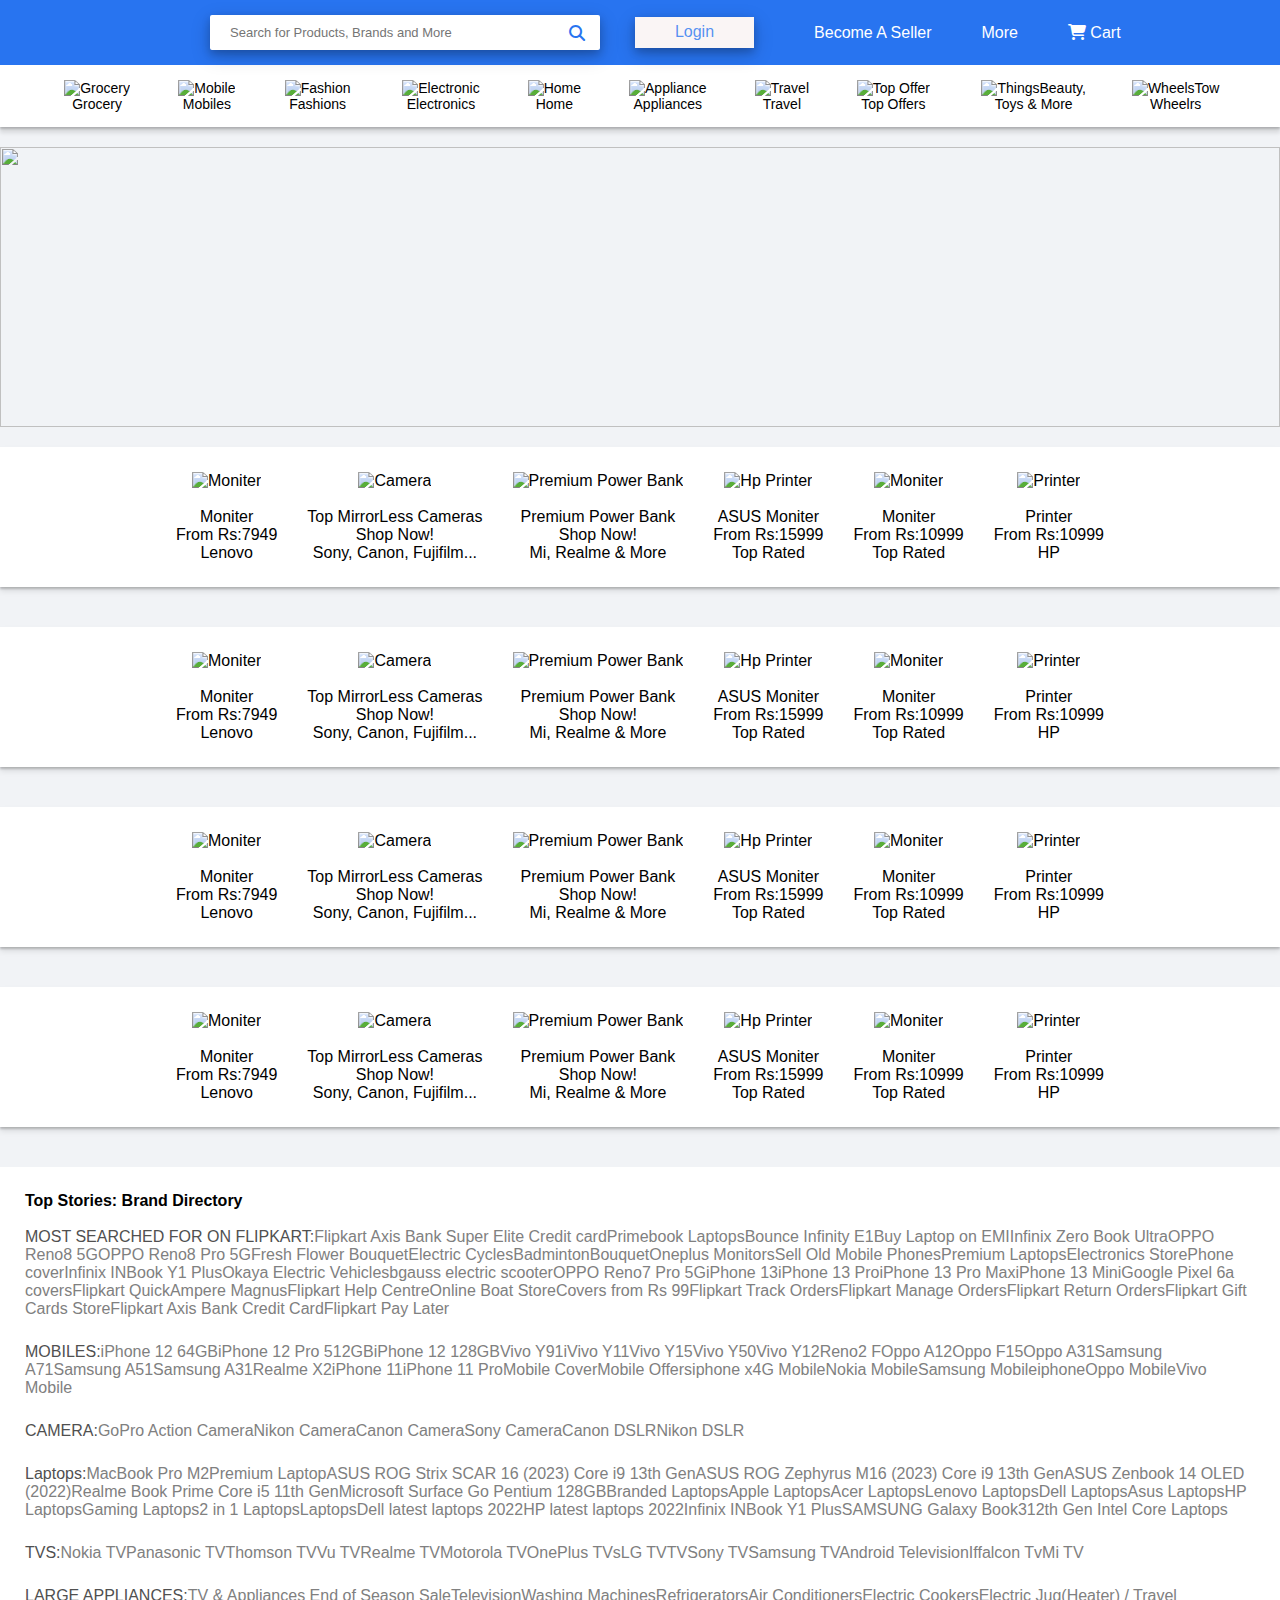
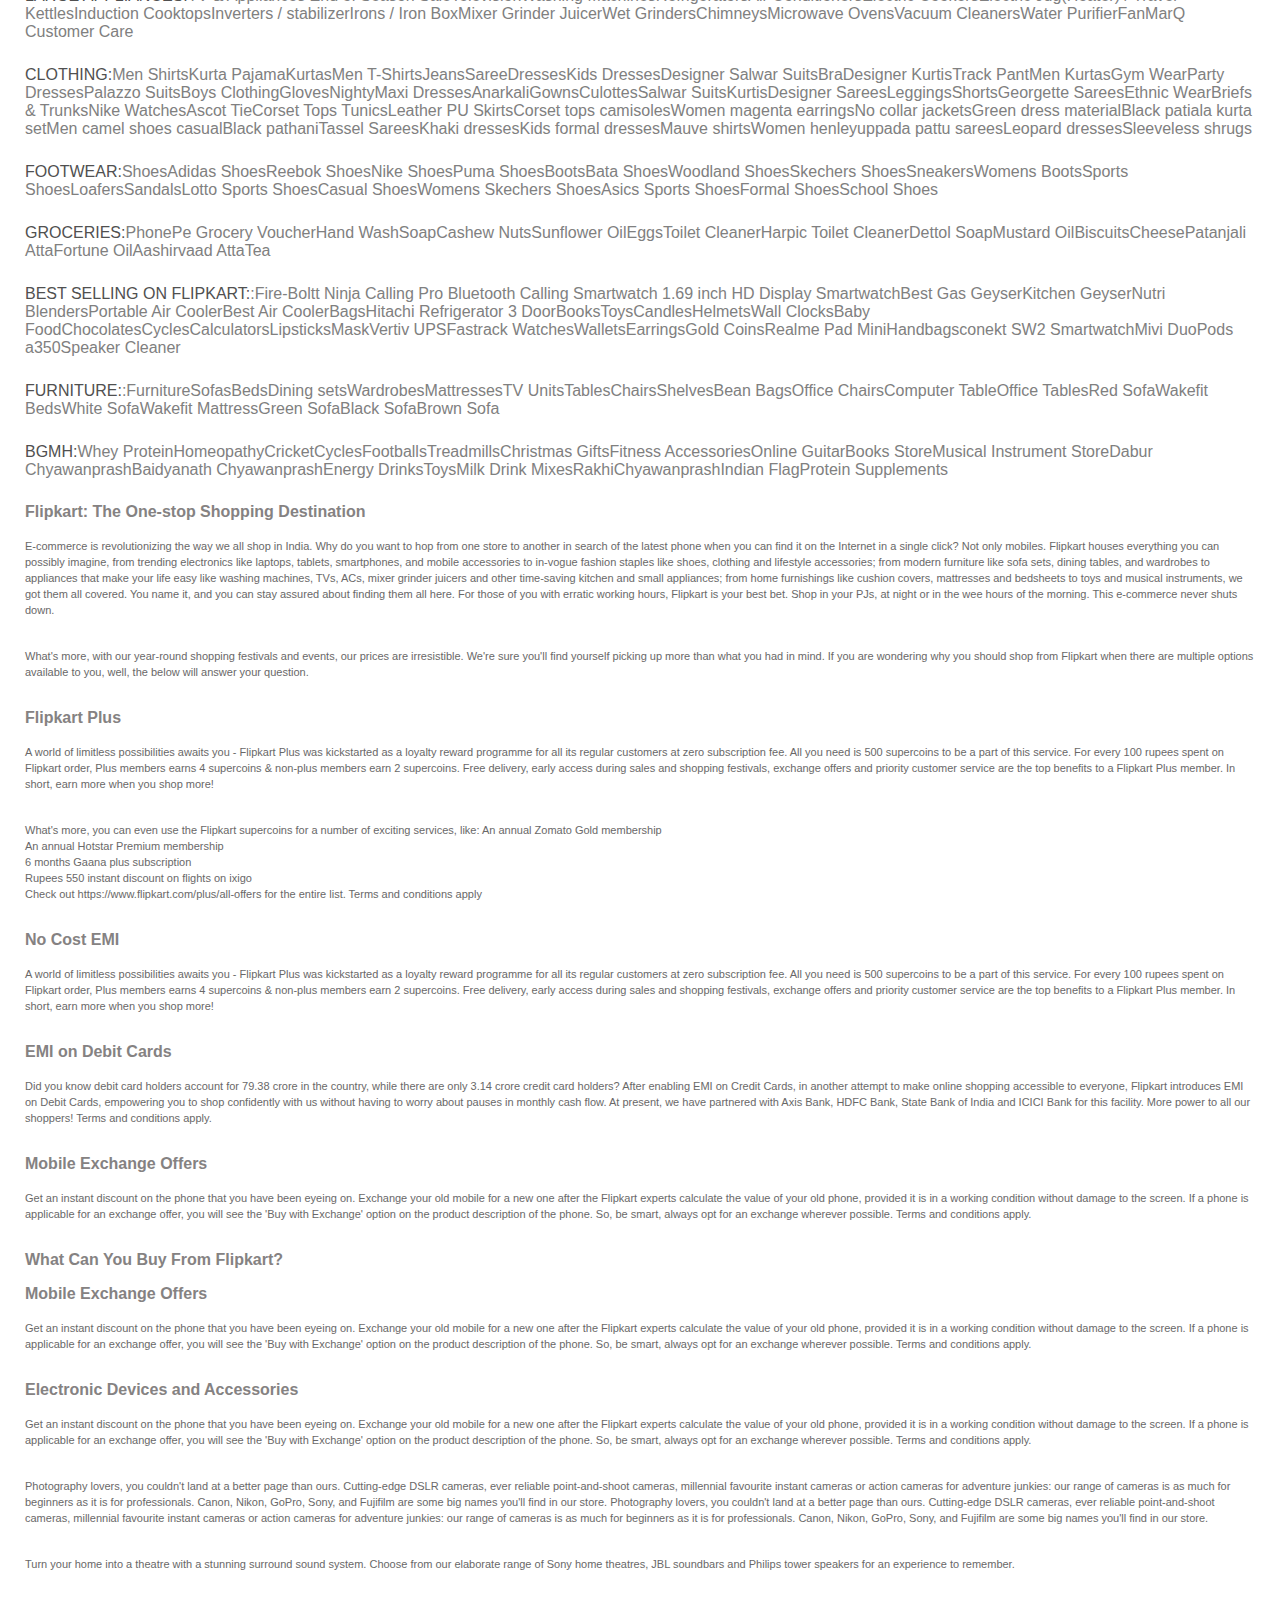
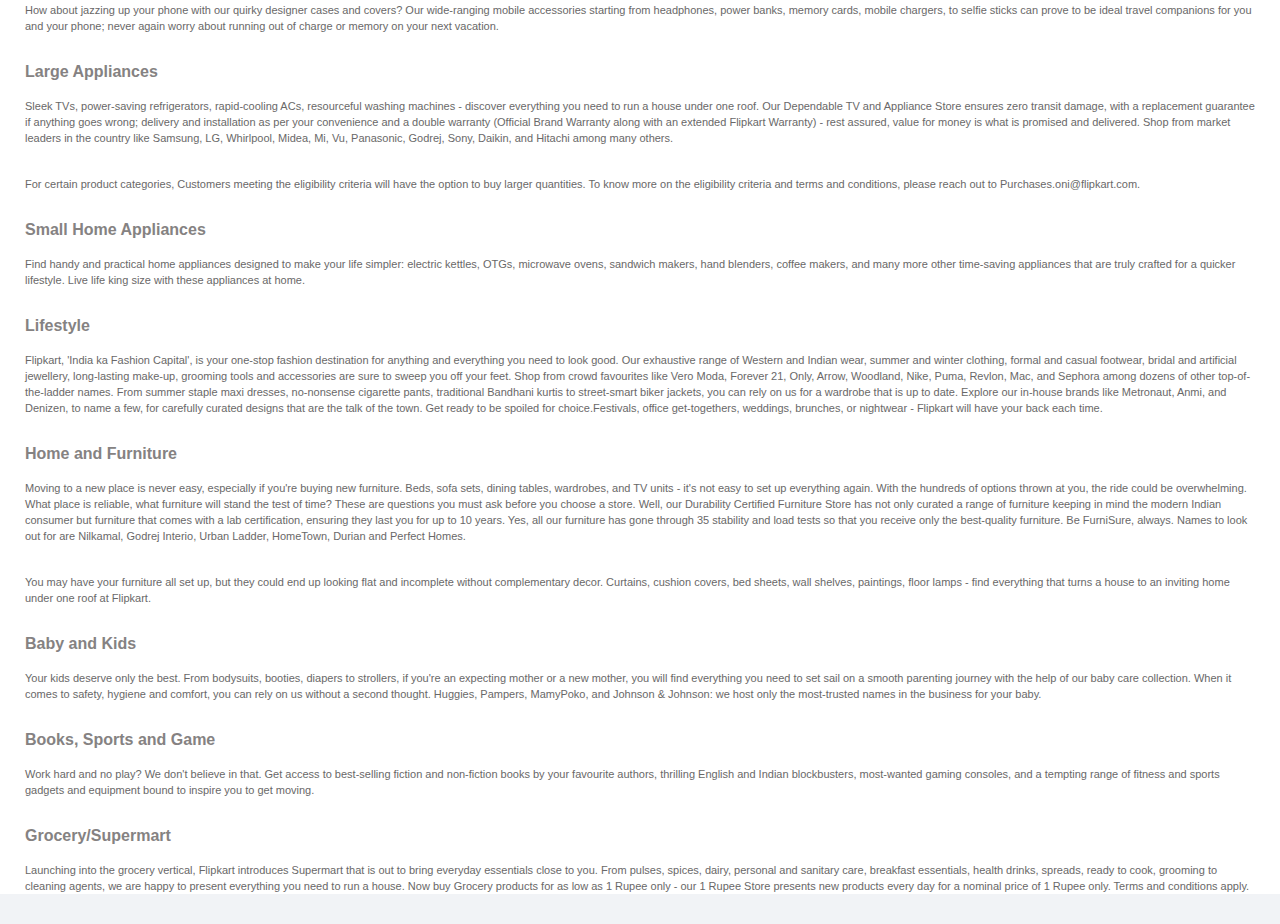
==== index.html @ 22f94b7e "'flipkart-clone'" ====
<!DOCTYPE html>
<html lang="en">
<head>
    <meta charset="UTF-8">
    <meta http-equiv="X-UA-Compatible" content="IE=edge">
    <meta name="viewport" content="width=device-width, initial-scale=1.0">
    <title>Flipkart</title>
    <link rel="stylesheet" href="./style.css">
    <link rel="stylesheet" href="https://cdnjs.cloudflare.com/ajax/libs/font-awesome/6.4.0/css/all.min.css">
    
</head>
<body>
    <nav class="top-navbar" id="topbar">
        <div class="logo">
            <img src="https://static-assets-web.flixcart.com/fk-p-linchpin-web/fk-cp-zion/img/flipkart-plus_8d85f4.png" alt="" class="logo-img">
        </div>
        <div class="searchItems">
            <input type="text" placeholder="Search for Products, Brands and More" class="search-bar">
            <i class="fa fa-search search-icon"></i>
            <button class="login-btn">Login </button>
        </div>
        <ul class="navbar-items">
            <li>Become A Seller</li>
            <li>More</li>
            <li>
                <i class="fa-solid fa-cart-shopping"></i>
                Cart</li>
        </ul>
    </div>
</nav>
<div class="container-popup-login">
    <div class="container-popup-login-1">
        <h2>Login</h2>
        <p>Get access to your <br> Orders, Wishlist and <br> Recommendations</p>
        <img src="https://rukminim1.flixcart.com/fk-p-flap/128/128/image/7dbcda527b648814.png?q=100" alt="login-popup-image" class="popup-image">
    </div>
    <div class="container-popup-login-2">
        <input type="email" placeholder=" Enter Email/ Mobile Number" class="popup-login-input">
        <hr class="solid">
        <p class="container-popup-login-2-p">By continuing, you agree to Flipkart's Terms of Use and Privacy <br> Policy.</p>
        <button class="popup-login-btn" type="submit"> Request OTP</button>
        <br>
        <P class="flipcart-new-account"><a href="#" >New to Flipkart? Create an Account</a></P>
    </div> 
    <div class="cross-btn">
        <i class="fa-sharp fa-regular fa-xmark" style="border: none;"></i>
       
    </div>

</div>
<div class="secondary-navbar">
    <ul class="secondary-navbar-items">
        <li class="secondaryNavBarMenuHover"> <img src="https://rukminim1.flixcart.com/flap/128/128/image/29327f40e9c4d26b.png?q=100" alt="Grocery" class="Secondary-items-images"> Grocery </li>
        <li class="secondaryNavBarMenuHover"> <img src="https://rukminim1.flixcart.com/flap/128/128/image/22fddf3c7da4c4f4.png?q=100" alt="Mobile" class="Secondary-items-images">Mobiles</li>
        <li class="secondaryNavBarMenuHover"> <img src="https://rukminim1.flixcart.com/fk-p-flap/128/128/image/d34810848b2895c9.png?q=100" alt="Fashion" class="Secondary-items-images">Fashions
        <ul class="secondary-menu">
            <li>
                <!-- <a href="/All/all.html">All</a> -->
            </li>
        </ul>
        </li>
        <li class="secondaryNavBarMenuHover"> <img src="https://rukminim1.flixcart.com/flap/128/128/image/69c6589653afdb9a.png?q=100" alt="Electronic" class="Secondary-items-images">Electronics</li>
        <li class="secondaryNavBarMenuHover"> <img src="https://rukminim1.flixcart.com/flap/128/128/image/ab7e2b022a4587dd.jpg?q=100" alt="Home" class="Secondary-items-images">Home</li>
        <li class="secondaryNavBarMenuHover"> <img src="https://rukminim1.flixcart.com/flap/128/128/image/0ff199d1bd27eb98.png?q=100" alt="Appliance" class="Secondary-items-images">Appliances</li>
        <li class="secondaryNavBarMenuHover"> <img src="https://rukminim1.flixcart.com/flap/128/128/image/71050627a56b4693.png?q=100" alt="Travel" class="Secondary-items-images">Travel</li>
        <li class="secondaryNavBarMenuHover"> <img src="https://rukminim1.flixcart.com/flap/128/128/image/f15c02bfeb02d15d.png?q=100" alt="Top Offer" class="Secondary-items-images">Top Offers</li>
        <li class="secondaryNavBarMenuHover"> <img src="https://rukminim1.flixcart.com/flap/128/128/image/dff3f7adcf3a90c6.png?q=100" alt="Things" class="Secondary-items-images">Beauty, Toys & More</li>
        <li class="secondaryNavBarMenuHover"> <img src="https://rukminim1.flixcart.com/fk-p-flap/128/128/image/05d708653beff580.png?q=100" alt="Wheels" class="Secondary-items-images">Tow Wheelrs</li>
    </ul>
</div>

<main>
    <div class="banner">
        <img src="https://rukminim1.flixcart.com/fk-p-flap/844/140/image/62d1db714bbec85e.jpg?q=50" alt="" class="banner-img">
    </div>
    <div class="list-1">
        <ul class="List-Items">
            <li> <img src="https://rukminim1.flixcart.com/image/200/200/ko8xtow0/monitor/t/a/y/d24-20-66aekac1in-lenovo-original-imag2qwzazcdmqtb.jpeg?q=70" alt="Moniter" class="List-Items-Imgs List-Items-Imgs-hovar "> <p class="List-Items-Discription"> <br> Moniter <br> From Rs:7949 <br> Lenovo </p></li>
            <li> <img src="https://rukminim1.flixcart.com/image/200/200/kokdci80/dslr-camera/v/e/x/z-24-200mm-z5-nikon-original-imag2zuekuxgxsgg.jpeg?q=70" alt="Camera" class="List-Items-Imgs List-Items-Imgs-hovar"> <p class="List-Items-Discription"> <br> Top MirrorLess Cameras <br> Shop Now! <br> Sony, Canon, Fujifilm... </p> </li>
            <li> <img src="https://rukminim1.flixcart.com/image/200/200/xif0q/power-bank/j/i/v/power-bank-dx09-20000-mah-20000-dx09-20k-callmate-original-imagn22tuac3hqnz.jpeg?q=70" alt="Premium Power Bank" class="List-Items-Imgs List-Items-Imgs-hovar"> <p > <br> Premium Power Bank <br> Shop Now! <br> Mi, Realme & More </p> </li>
            <li> <img src="https://rukminim1.flixcart.com/image/200/200/l55nekw0/monitor/j/m/b/vz24ehe-full-hd-23-8-90lm07c3-b01410-asus-original-imagfwed5g2s2d7y.jpeg?q=70" alt="Hp Printer" class="List-Items-Imgs List-Items-Imgs-hovar">  <p > <br> ASUS Moniter <br> From Rs:15999 <br> Top Rated </p> </li>
            <li> <img src="https://rukminim1.flixcart.com/image/200/200/ko8xtow0/monitor/t/a/y/d24-20-66aekac1in-lenovo-original-imag2qwzazcdmqtb.jpeg?q=70" alt="Moniter" class="List-Items-Imgs List-Items-Imgs-hovar"> <p class="List-Items-Discription" > <br> Moniter <br> From Rs:10999 <br> Top Rated </p> </li>
            <li> <img src="https://rukminim1.flixcart.com/image/200/200/printer/j/j/y/hp-laserjet-m1005-multifunction-original-imadxhzpeb9qbrfg.jpeg?q=70" alt="Printer" class="List-Items-Imgs List-Items-Imgs-hovar"> <p class="List-Items-Discription"> <br> Printer <br> From Rs:10999 <br> HP </p> </li>
            <!-- <li> <img src="https://rukminim1.flixcart.com/image/200/200/kactpjk0/shaver/m/6/z/philips-s1121-45-s1121-45-original-imafry2qgxcwnm9r.jpeg?q=70" alt="Best Of Shavers" ><p class="List-Items-Discription"> <br> Best Of Shavers <br> From Rs:1999 <br> Phillips and Havales </p></li>
            <li> <img src="https://rukminim1.flixcart.com/image/200/200/l5ld8y80/monitor/l/k/s/-original-imagg897ufhyvwqq.jpeg?q=70" alt="Moniter"><p class="List-Items-Discription"> <br> Moniter <br> From Rs:1999 <br> Phillips and HP </p></li>
            <li> <img src="https://rukminim1.flixcart.com/image/200/200/kp4difk0/hair-straightener/w/u/r/bhs397-40-philips-original-imag3ffu6tzr5j39.jpeg?q=70" alt="Hair hair-straightener"    ><p class="List-Items-Discription"> <br> Best Of hair-straightener <br> From Rs:1999 <br> Phillips and Havales </p></li>
            <li> <img src="https://rukminim1.flixcart.com/image/200/200/printer/j/j/y/hp-laserjet-m1005-multifunction-original-imadxhzpeb9qbrfg.jpeg?q=70" alt="Printer" ><p class="List-Items-Discription"> <br> Best Of Printers <br> From Rs:1999 <br> Hp, Sony & More </p></li> -->
        </ul>
    </div>

    <div class="list-1">
        <ul class="List-Items">
            <li> <img src="https://rukminim1.flixcart.com/image/200/200/ko8xtow0/monitor/t/a/y/d24-20-66aekac1in-lenovo-original-imag2qwzazcdmqtb.jpeg?q=70" alt="Moniter" class="List-Items-Imgs List-Items-Imgs-hovar"> <p class="List-Items-Discription"> <br> Moniter <br> From Rs:7949 <br> Lenovo </p></li>
            <li> <img src="https://rukminim1.flixcart.com/image/200/200/kokdci80/dslr-camera/v/e/x/z-24-200mm-z5-nikon-original-imag2zuekuxgxsgg.jpeg?q=70" alt="Camera" class="List-Items-Imgs List-Items-Imgs-hovar"> <p class="List-Items-Discription"> <br> Top MirrorLess Cameras <br> Shop Now! <br> Sony, Canon, Fujifilm... </p> </li>
            <li> <img src="https://rukminim1.flixcart.com/image/200/200/xif0q/power-bank/j/i/v/power-bank-dx09-20000-mah-20000-dx09-20k-callmate-original-imagn22tuac3hqnz.jpeg?q=70" alt="Premium Power Bank" class="List-Items-Imgs List-Items-Imgs-hovar"> <p > <br> Premium Power Bank <br> Shop Now! <br> Mi, Realme & More </p> </li>
            <li> <img src="https://rukminim1.flixcart.com/image/200/200/l55nekw0/monitor/j/m/b/vz24ehe-full-hd-23-8-90lm07c3-b01410-asus-original-imagfwed5g2s2d7y.jpeg?q=70" alt="Hp Printer" class="List-Items-Imgs List-Items-Imgs-hovar">  <p > <br> ASUS Moniter <br> From Rs:15999 <br> Top Rated </p> </li>
            <li> <img src="https://rukminim1.flixcart.com/image/200/200/ko8xtow0/monitor/t/a/y/d24-20-66aekac1in-lenovo-original-imag2qwzazcdmqtb.jpeg?q=70" alt="Moniter" class="List-Items-Imgs List-Items-Imgs-hovar"> <p class="List-Items-Discription" > <br> Moniter <br> From Rs:10999 <br> Top Rated </p> </li>
            <li> <img src="https://rukminim1.flixcart.com/image/200/200/printer/j/j/y/hp-laserjet-m1005-multifunction-original-imadxhzpeb9qbrfg.jpeg?q=70" alt="Printer" class="List-Items-Imgs List-Items-Imgs-hovar"> <p class="List-Items-Discription"> <br> Printer <br> From Rs:10999 <br> HP </p> </li>
        </ul>
    </dev>

        
    <div class="list-1">
        <ul class="List-Items">
            <li> <img src="https://rukminim1.flixcart.com/image/200/200/ko8xtow0/monitor/t/a/y/d24-20-66aekac1in-lenovo-original-imag2qwzazcdmqtb.jpeg?q=70" alt="Moniter" class="List-Items-Imgs List-Items-Imgs-hovar"> <p class="List-Items-Discription"> <br> Moniter <br> From Rs:7949 <br> Lenovo </p></li>
            <li> <img src="https://rukminim1.flixcart.com/image/200/200/kokdci80/dslr-camera/v/e/x/z-24-200mm-z5-nikon-original-imag2zuekuxgxsgg.jpeg?q=70" alt="Camera" class="List-Items-Imgs List-Items-Imgs-hovar"> <p class="List-Items-Discription"> <br> Top MirrorLess Cameras <br> Shop Now! <br> Sony, Canon, Fujifilm... </p> </li>
            <li> <img src="https://rukminim1.flixcart.com/image/200/200/xif0q/power-bank/j/i/v/power-bank-dx09-20000-mah-20000-dx09-20k-callmate-original-imagn22tuac3hqnz.jpeg?q=70" alt="Premium Power Bank" class="List-Items-Imgs List-Items-Imgs-hovar"> <p > <br> Premium Power Bank <br> Shop Now! <br> Mi, Realme & More </p> </li>
            <li> <img src="https://rukminim1.flixcart.com/image/200/200/l55nekw0/monitor/j/m/b/vz24ehe-full-hd-23-8-90lm07c3-b01410-asus-original-imagfwed5g2s2d7y.jpeg?q=70" alt="Hp Printer" class="List-Items-Imgs List-Items-Imgs-hovar">  <p > <br> ASUS Moniter <br> From Rs:15999 <br> Top Rated </p> </li>
            <li> <img src="https://rukminim1.flixcart.com/image/200/200/ko8xtow0/monitor/t/a/y/d24-20-66aekac1in-lenovo-original-imag2qwzazcdmqtb.jpeg?q=70" alt="Moniter" class="List-Items-Imgs List-Items-Imgs-hovar"> <p class="List-Items-Discription"> <br> Moniter <br> From Rs:10999 <br> Top Rated </p> </li>
            <li> <img src="https://rukminim1.flixcart.com/image/200/200/printer/j/j/y/hp-laserjet-m1005-multifunction-original-imadxhzpeb9qbrfg.jpeg?q=70" alt="Printer" class="List-Items-Imgs List-Items-Imgs-hovar"> <p class="List-Items-Discription"> <br> Printer <br> From Rs:10999 <br> HP </p> </li>
        </ul>
    </div>
    
    <div class="list-1">
        <ul class="List-Items">
            <li> <img src="https://rukminim1.flixcart.com/image/200/200/ko8xtow0/monitor/t/a/y/d24-20-66aekac1in-lenovo-original-imag2qwzazcdmqtb.jpeg?q=70" alt="Moniter" class="List-Items-Imgs List-Items-Imgs-hovar"> <p class="List-Items-Discription"> <br> Moniter <br> From Rs:7949 <br> Lenovo </p></li>
            <li> <img src="https://rukminim1.flixcart.com/image/200/200/kokdci80/dslr-camera/v/e/x/z-24-200mm-z5-nikon-original-imag2zuekuxgxsgg.jpeg?q=70" alt="Camera" class="List-Items-Imgs List-Items-Imgs-hovar"> <p class="List-Items-Discription"> <br> Top MirrorLess Cameras <br> Shop Now! <br> Sony, Canon, Fujifilm... </p> </li>
            <li> <img src="https://rukminim1.flixcart.com/image/200/200/xif0q/power-bank/j/i/v/power-bank-dx09-20000-mah-20000-dx09-20k-callmate-original-imagn22tuac3hqnz.jpeg?q=70" alt="Premium Power Bank" class="List-Items-Imgs List-Items-Imgs-hovar"> <p > <br> Premium Power Bank <br> Shop Now! <br> Mi, Realme & More </p> </li>
            <li> <img src="https://rukminim1.flixcart.com/image/200/200/l55nekw0/monitor/j/m/b/vz24ehe-full-hd-23-8-90lm07c3-b01410-asus-original-imagfwed5g2s2d7y.jpeg?q=70" alt="Hp Printer" class="List-Items-Imgs List-Items-Imgs-hovar">  <p > <br> ASUS Moniter <br> From Rs:15999 <br> Top Rated </p> </li>
            <li> <img src="https://rukminim1.flixcart.com/image/200/200/ko8xtow0/monitor/t/a/y/d24-20-66aekac1in-lenovo-original-imag2qwzazcdmqtb.jpeg?q=70" alt="Moniter" class="List-Items-Imgs List-Items-Imgs-hovar"> <p class="List-Items-Discription"> <br> Moniter <br> From Rs:10999 <br> Top Rated </p> </li>
            <li> <img src="https://rukminim1.flixcart.com/image/200/200/printer/j/j/y/hp-laserjet-m1005-multifunction-original-imadxhzpeb9qbrfg.jpeg?q=70" alt="Printer" class="List-Items-Imgs List-Items-Imgs-hovar"> <p class="List-Items-Discription"> <br> Printer <br> From Rs:10999 <br> HP </p> </li>
        </ul>
    </div>
</main>

<footer>
    <div class="main-1">
        <h4 class="footer-main-heading">Top Stories: Brand Directory</h4><br>
        <div class="main-1-01">
        <span class="footer-main-content">MOST SEARCHED FOR ON FLIPKART: </span><P class="footer-main-paragraphe">Flipkart Axis Bank Super Elite Credit cardPrimebook LaptopsBounce Infinity E1Buy Laptop on EMIInfinix Zero Book UltraOPPO Reno8 5GOPPO Reno8 Pro 5GFresh Flower BouquetElectric CyclesBadmintonBouquetOneplus MonitorsSell Old Mobile PhonesPremium LaptopsElectronics StorePhone coverInfinix INBook Y1 PlusOkaya Electric Vehiclesbgauss electric scooterOPPO Reno7 Pro 5GiPhone 13iPhone 13 ProiPhone 13 Pro MaxiPhone 13 MiniGoogle Pixel 6a coversFlipkart QuickAmpere MagnusFlipkart Help CentreOnline Boat StoreCovers from Rs 99Flipkart Track OrdersFlipkart Manage OrdersFlipkart Return OrdersFlipkart Gift Cards StoreFlipkart Axis Bank Credit CardFlipkart Pay Later</P>
    </div>
    </div>
    
    <div class="main-1">
        <div class="main-1-02">
        <span class="footer-main-content">MOBILES: </span><P class="footer-main-paragraphe">iPhone 12 64GBiPhone 12 Pro 512GBiPhone 12 128GBVivo Y91iVivo Y11Vivo Y15Vivo Y50Vivo Y12Reno2 FOppo A12Oppo F15Oppo A31Samsung A71Samsung A51Samsung A31Realme X2iPhone 11iPhone 11 ProMobile CoverMobile Offersiphone x4G MobileNokia MobileSamsung MobileiphoneOppo MobileVivo Mobile</P>
    </div>
    </div>

    <div class="main-1">
        <div class="main-1-03">
        <span class="footer-main-content">CAMERA: </span><P class="footer-main-paragraphe">GoPro Action CameraNikon CameraCanon CameraSony CameraCanon DSLRNikon DSLR</P>
    </div>
    </div>

    <div class="main-1">
        <div class="main-1-04">
        <span class="footer-main-content">Laptops: </span><P class="footer-main-paragraphe">MacBook Pro M2Premium LaptopASUS ROG Strix SCAR 16 (2023) Core i9 13th GenASUS ROG Zephyrus M16 (2023) Core i9 13th GenASUS Zenbook 14 OLED (2022)Realme Book Prime Core i5 11th GenMicrosoft Surface Go Pentium 128GBBranded LaptopsApple LaptopsAcer LaptopsLenovo LaptopsDell LaptopsAsus LaptopsHP LaptopsGaming Laptops2 in 1 LaptopsLaptopsDell latest laptops 2022HP latest laptops 2022Infinix INBook Y1 PlusSAMSUNG Galaxy Book312th Gen Intel Core Laptops</P>
    </div>
    </div>

    <div class="main-1">
        <div class="main-1-05">
        <span class="footer-main-content">TVS: </span><P class="footer-main-paragraphe">Nokia TVPanasonic TVThomson TVVu TVRealme TVMotorola TVOnePlus TVsLG TVTVSony TVSamsung TVAndroid TelevisionIffalcon TvMi TV</P>
    </div>
    </div>

    <div class="main-1">
        <div class="main-1-06">
        <span class="footer-main-content">LARGE APPLIANCES: </span><P class="footer-main-paragraphe">TV & Appliances End of Season SaleTelevisionWashing MachinesRefrigeratorsAir ConditionersElectric CookersElectric Jug(Heater) / Travel KettlesInduction CooktopsInverters / stabilizerIrons / Iron BoxMixer Grinder JuicerWet GrindersChimneysMicrowave OvensVacuum CleanersWater PurifierFanMarQ Customer Care</P>
    </div>
    </div>

    <div class="main-1">
        <div class="main-1-07">
        <span class="footer-main-content">CLOTHING: </span><P class="footer-main-paragraphe">Men ShirtsKurta PajamaKurtasMen T-ShirtsJeansSareeDressesKids DressesDesigner Salwar SuitsBraDesigner KurtisTrack PantMen KurtasGym WearParty DressesPalazzo SuitsBoys ClothingGlovesNightyMaxi DressesAnarkaliGownsCulottesSalwar SuitsKurtisDesigner SareesLeggingsShortsGeorgette SareesEthnic WearBriefs & TrunksNike WatchesAscot TieCorset Tops TunicsLeather PU SkirtsCorset tops camisolesWomen magenta earringsNo collar jacketsGreen dress materialBlack patiala kurta setMen camel shoes casualBlack pathaniTassel SareesKhaki dressesKids formal dressesMauve shirtsWomen henleyuppada pattu sareesLeopard dressesSleeveless shrugs</P>
    </div>
    </div>

    <div class="main-1">
        <div class="main-1-08">
        <span class="footer-main-content">FOOTWEAR: </span><P class="footer-main-paragraphe">ShoesAdidas ShoesReebok ShoesNike ShoesPuma ShoesBootsBata ShoesWoodland ShoesSkechers ShoesSneakersWomens BootsSports ShoesLoafersSandalsLotto Sports ShoesCasual ShoesWomens Skechers ShoesAsics Sports ShoesFormal ShoesSchool Shoes</P>
    </div>
    </div>

    <div class="main-1">
        <div class="main-1-09">
        <span class="footer-main-content">GROCERIES: </span><P class="footer-main-paragraphe">PhonePe Grocery VoucherHand WashSoapCashew NutsSunflower OilEggsToilet CleanerHarpic Toilet CleanerDettol SoapMustard OilBiscuitsCheesePatanjali AttaFortune OilAashirvaad AttaTea</P>
    </div>
    </div>

    <div class="main-1">
        <div class="main-1-10">
        <span class="footer-main-content">BEST SELLING ON FLIPKART: </span><P class="footer-main-paragraphe">:Fire-Boltt Ninja Calling Pro Bluetooth Calling Smartwatch 1.69 inch HD Display SmartwatchBest Gas GeyserKitchen GeyserNutri BlendersPortable Air CoolerBest Air CoolerBagsHitachi Refrigerator 3 DoorBooksToysCandlesHelmetsWall ClocksBaby FoodChocolatesCyclesCalculatorsLipsticksMaskVertiv UPSFastrack WatchesWalletsEarringsGold CoinsRealme Pad MiniHandbagsconekt SW2 SmartwatchMivi DuoPods a350Speaker Cleaner</P>
    </div>
    </div>
    
    <div class="main-1">
        <div class="main-1-11">
        <span class="footer-main-content">FURNITURE: </span><P class="footer-main-paragraphe">:FurnitureSofasBedsDining setsWardrobesMattressesTV UnitsTablesChairsShelvesBean BagsOffice ChairsComputer TableOffice TablesRed SofaWakefit BedsWhite SofaWakefit MattressGreen SofaBlack SofaBrown Sofa</P>
    </div>
    </div>

    <div class="main-1">
        <div class="main-1-12">
        <span class="footer-main-content"> BGMH: </span><P class="footer-main-paragraphe">Whey ProteinHomeopathyCricketCyclesFootballsTreadmillsChristmas GiftsFitness AccessoriesOnline GuitarBooks StoreMusical Instrument StoreDabur ChyawanprashBaidyanath ChyawanprashEnergy DrinksToysMilk Drink MixesRakhiChyawanprashIndian FlagProtein Supplements</P>
    </div>
    </div>

    <div class="main-2">
        <h4 class="footer-main-heading-1">Flipkart: The One-stop Shopping Destination</h4> <br>
            <p class="footer-main-paragraphe-1">E-commerce is revolutionizing the way we all shop in India. Why do you want to hop from one store to another in search of the latest phone when you can find it on the Internet in a single click? Not only mobiles. Flipkart houses everything you can possibly imagine, from trending electronics like laptops, tablets, smartphones, and mobile accessories to in-vogue fashion staples like shoes, clothing and lifestyle accessories; from modern furniture like sofa sets, dining tables, and wardrobes to appliances that make your life easy like washing machines, TVs, ACs, mixer grinder juicers and other time-saving kitchen and small appliances; from home furnishings like cushion covers, mattresses and bedsheets to toys and musical instruments, we got them all covered. You name it, and you can stay assured about finding them all here. For those of you with erratic working hours, Flipkart is your best bet. Shop in your PJs, at night or in the wee hours of the morning. This e-commerce never shuts down.
            </p>
            
            <p class="footer-main-paragraphe-1">What's more, with our year-round shopping festivals and events, our prices are irresistible. We're sure you'll find yourself picking up more than what you had in mind. If you are wondering why you should shop from Flipkart when there are multiple options available to you, well, the below will answer your question.
            </p>

            <h4 class="footer-main-heading-1">Flipkart Plus</h4> <br>
            <p class="footer-main-paragraphe-1">A world of limitless possibilities awaits you - Flipkart Plus was kickstarted as a loyalty reward programme for all its regular customers at zero subscription fee. All you need is 500 supercoins to be a part of this service. For every 100 rupees spent on Flipkart order, Plus members earns 4 supercoins & non-plus members earn 2 supercoins. Free delivery, early access during sales and shopping festivals, exchange offers and priority customer service are the top benefits to a Flipkart Plus member. In short, earn more when you shop more!

            </p>
            
            <p class="footer-main-paragraphe-1">What's more, you can even use the Flipkart supercoins for a number of exciting services, like:
                An annual Zomato Gold membership <br>
                An annual Hotstar Premium membership <br>
                6 months Gaana plus subscription <br>
                Rupees 550 instant discount on flights on ixigo <br>
                Check out https://www.flipkart.com/plus/all-offers for the entire list. Terms and conditions apply <br>
            </p>

            <h4 class="footer-main-heading-1">No Cost EMI </h4> <br>
            <p class="footer-main-paragraphe-1">A world of limitless possibilities awaits you - Flipkart Plus was kickstarted as a loyalty reward programme for all its regular customers at zero subscription fee. All you need is 500 supercoins to be a part of this service. For every 100 rupees spent on Flipkart order, Plus members earns 4 supercoins & non-plus members earn 2 supercoins. Free delivery, early access during sales and shopping festivals, exchange offers and priority customer service are the top benefits to a Flipkart Plus member. In short, earn more when you shop more!
            </p>

            <h4 class="footer-main-heading-1">EMI on Debit Cards </h4> <br>
            <p class="footer-main-paragraphe-1">Did you know debit card holders account for 79.38 crore in the country, while there are only 3.14 crore credit card holders? After enabling EMI on Credit Cards, in another attempt to make online shopping accessible to everyone, Flipkart introduces EMI on Debit Cards, empowering you to shop confidently with us without having to worry about pauses in monthly cash flow. At present, we have partnered with Axis Bank, HDFC Bank, State Bank of India and ICICI Bank for this facility. More power to all our shoppers! Terms and conditions apply.
            </p>

            <h4 class="footer-main-heading-1">Mobile Exchange Offers </h4> <br>
            <p class="footer-main-paragraphe-1">Get an instant discount on the phone that you have been eyeing on. Exchange your old mobile for a new one after the Flipkart experts calculate the value of your old phone, provided it is in a working condition without damage to the screen. If a phone is applicable for an exchange offer, you will see the 'Buy with Exchange' option on the product description of the phone. So, be smart, always opt for an exchange wherever possible. Terms and conditions apply.

            </p>

            <h4 class="footer-main-heading-1">What Can You Buy From Flipkart? </h4> <br>

            <h4 class="footer-main-heading-1">Mobile Exchange Offers </h4> <br>
            <p class="footer-main-paragraphe-1">Get an instant discount on the phone that you have been eyeing on. Exchange your old mobile for a new one after the Flipkart experts calculate the value of your old phone, provided it is in a working condition without damage to the screen. If a phone is applicable for an exchange offer, you will see the 'Buy with Exchange' option on the product description of the phone. So, be smart, always opt for an exchange wherever possible. Terms and conditions apply.
            </p>

            <h4 class="footer-main-heading-1">Electronic Devices and Accessories </h4> <br>
            <p class="footer-main-paragraphe-1">Get an instant discount on the phone that you have been eyeing on. Exchange your old mobile for a new one after the Flipkart experts calculate the value of your old phone, provided it is in a working condition without damage to the screen. If a phone is applicable for an exchange offer, you will see the 'Buy with Exchange' option on the product description of the phone. So, be smart, always opt for an exchange wherever possible. Terms and conditions apply.
            </p>

            <p class="footer-main-paragraphe-1">Photography lovers, you couldn't land at a better page than ours. Cutting-edge DSLR cameras, ever reliable point-and-shoot cameras, millennial favourite instant cameras or action cameras for adventure junkies: our range of cameras is as much for beginners as it is for professionals. Canon, Nikon, GoPro, Sony, and Fujifilm are some big names you'll find in our store. Photography lovers, you couldn't land at a better page than ours. Cutting-edge DSLR cameras, ever reliable point-and-shoot cameras, millennial favourite instant cameras or action cameras for adventure junkies: our range of cameras is as much for beginners as it is for professionals. Canon, Nikon, GoPro, Sony, and Fujifilm are some big names you'll find in our store.
            </p>
            <p class="footer-main-paragraphe-1">Turn your home into a theatre with a stunning surround sound system. Choose from our elaborate range of Sony home theatres, JBL soundbars and Philips tower speakers for an experience to remember.
            </p>
            <p class="footer-main-paragraphe-1">How about jazzing up your phone with our quirky designer cases and covers? Our wide-ranging mobile accessories starting from headphones, power banks, memory cards, mobile chargers, to selfie sticks can prove to be ideal travel companions for you and your phone; never again worry about running out of charge or memory on your next vacation.
            </p> 

            <h4 class="footer-main-heading-1">Large Appliances</h4> <br>
            <p class="footer-main-paragraphe-1">Sleek TVs, power-saving refrigerators, rapid-cooling ACs, resourceful washing machines - discover everything you need to run a house under one roof. Our Dependable TV and Appliance Store ensures zero transit damage, with a replacement guarantee if anything goes wrong; delivery and installation as per your convenience and a double warranty (Official Brand Warranty along with an extended Flipkart Warranty) - rest assured, value for money is what is promised and delivered. Shop from market leaders in the country like Samsung, LG, Whirlpool, Midea, Mi, Vu, Panasonic, Godrej, Sony, Daikin, and Hitachi among many others.</P>

            <p class="footer-main-paragraphe-1">For certain product categories, Customers meeting the eligibility criteria will have the option to buy larger quantities. To know more on the eligibility criteria and terms and conditions, please reach out to Purchases.oni@flipkart.com.
            </p>
            
            <h4 class="footer-main-heading-1">Small Home Appliances</h4> <br>
            <p class="footer-main-paragraphe-1">Find handy and practical home appliances designed to make your life simpler: electric kettles, OTGs, microwave ovens, sandwich makers, hand blenders, coffee makers, and many more other time-saving appliances that are truly crafted for a quicker lifestyle. Live life king size with these appliances at home.</p>

            <h4 class="footer-main-heading-1">Lifestyle</h4> <br>
            <p class="footer-main-paragraphe-1">Flipkart, 'India ka Fashion Capital', is your one-stop fashion destination for anything and everything you need to look good. Our exhaustive range of Western and Indian wear, summer and winter clothing, formal and casual footwear, bridal and artificial jewellery, long-lasting make-up, grooming tools and accessories are sure to sweep you off your feet. Shop from crowd favourites like Vero Moda, Forever 21, Only, Arrow, Woodland, Nike, Puma, Revlon, Mac, and Sephora among dozens of other top-of-the-ladder names. From summer staple maxi dresses, no-nonsense cigarette pants, traditional Bandhani kurtis to street-smart biker jackets, you can rely on us for a wardrobe that is up to date. Explore our in-house brands like Metronaut, Anmi, and Denizen, to name a few, for carefully curated designs that are the talk of the town. Get ready to be spoiled for choice.Festivals, office get-togethers, weddings, brunches, or nightwear - Flipkart will have your back each time.
            </p>
            
            <h4 class="footer-main-heading-1">Home and Furniture</h4> <br>
            <p class="footer-main-paragraphe-1">Moving to a new place is never easy, especially if you're buying new furniture. Beds, sofa sets, dining tables, wardrobes, and TV units - it's not easy to set up everything again. With the hundreds of options thrown at you, the ride could be overwhelming. What place is reliable, what furniture will stand the test of time? These are questions you must ask before you choose a store. Well, our Durability Certified Furniture Store has not only curated a range of furniture keeping in mind the modern Indian consumer but furniture that comes with a lab certification, ensuring they last you for up to 10 years. Yes, all our furniture has gone through 35 stability and load tests so that you receive only the best-quality furniture. Be FurniSure, always. Names to look out for are Nilkamal, Godrej Interio, Urban Ladder, HomeTown, Durian and Perfect Homes.</p>
            <p class="footer-main-paragraphe-1">You may have your furniture all set up, but they could end up looking flat and incomplete without complementary decor. Curtains, cushion covers, bed sheets, wall shelves, paintings, floor lamps - find everything that turns a house to an inviting home under one roof at Flipkart.</p>

            <h4 class="footer-main-heading-1">Baby and Kids</h4> <br>
            <p class="footer-main-paragraphe-1">Your kids deserve only the best. From bodysuits, booties, diapers to strollers, if you're an expecting mother or a new mother, you will find everything you need to set sail on a smooth parenting journey with the help of our baby care collection. When it comes to safety, hygiene and comfort, you can rely on us without a second thought. Huggies, Pampers, MamyPoko, and Johnson & Johnson: we host only the most-trusted names in the business for your baby.
            </p>

            <h4 class="footer-main-heading-1">Books, Sports and Game</h4> <br>
            <p class="footer-main-paragraphe-1">Work hard and no play? We don't believe in that. Get access to best-selling fiction and non-fiction books by your favourite authors, thrilling English and Indian blockbusters, most-wanted gaming consoles, and a tempting range of fitness and sports gadgets and equipment bound to inspire you to get moving.</p>

            <h4 class="footer-main-heading-1">Grocery/Supermart</h4> <br>
            <p class="footer-main-paragraphe-1">Launching into the grocery vertical, Flipkart introduces Supermart that is out to bring everyday essentials close to you. From pulses, spices, dairy, personal and sanitary care, breakfast essentials, health drinks, spreads, ready to cook, grooming to cleaning agents, we are happy to present everything you need to run a house. Now buy Grocery products for as low as 1 Rupee only - our 1 Rupee Store presents new products every day for a nominal price of 1 Rupee only. Terms and conditions apply.
            </p>
        
            </div>
    </div>
    
    <div class="row">
        <div class="col-*-*"></div>
        <div class="col-*-*"></div>
      </div>
      <div class="row">
        <div class="col-*-*"></div>
        <div class="col-*-*"></div>
        <div class="col-*-*"></div>
      </div>
      
      <!-- Or let Bootstrap automatically handle the layout -->
      <div class="row">
        <div class="col"></div>
        <div class="col"></div>
        <div class="col"></div>
      </div>
</footer>

<script src="./script.js"></script>
    
</body>

</html>
---- style.css ----
*{
   margin: 0;
   padding: 0;

}
body{
    background-color: #F1F3F6;
    font-family: 'Lucida Sans', 'Lucida Sans Regular', 'Lucida Grande', 'Lucida Sans Unicode', Geneva, Verdana, sans-serif;
}
.top-navbar{
    background-color: #2874F0;
    display: flex;
    align-items: center;
    padding: 15px 60px 15px 160px;
}
.top-navbar-becomeASeller {
    background-color: white;
    display: flex;
    padding: 13px 5px 10px 5px;
    font-size: 15px;

}

.navbar-items-becomeASeller {
    color: #858282;
    display: flex;
    list-style: none;
    gap: 20px;
    padding:13px 410px 0px 37px;
    justify-content: center;
    text-align: center;
    
}
/* .searchItems{
    font-size:10px ;
} */
.navbar-items{
    color: white;
    display: flex;
    gap: 50px;
    text-decoration: none;
    list-style: none;
    padding-left: 60px;
    /* text-decoration: underline; */
}
.logo-img{
    height: 30px;
    padding-left: 40px;
    padding-right: 10px;
}

.logo-img-becomeASellor {
    height: 40px;
    padding-left: 15px;
}
.search-bar{
    padding: 8px 100px 10px 100px;
    border: none;
    border-radius: 2px;
    box-shadow: 0 4px 8px 0 rgba(0, 0, 0, 0.2), 0 6px 20px 0 rgba(0, 0, 0, 0.19);
    padding: 10px 20px 10px 20px;
    width: 350px;
    font-size: 13px;
}
.login-btn {
    border: none;
    padding: 6px 40px 7px 40px;
    background-color: rgb(250, 245, 245);
    box-shadow: 0 4px 8px 0 rgba(0, 0, 0, 0.2), 0 6px 20px 0 rgba(0, 0, 0, 0.19);
    color: #2875f0cc;
    font-size: 16px;
    margin-left: 6px;
}

.login-btn-1 {
    display: inline-block;
    background: rgb(255, 196, 0);
    color: black;
    box-shadow: 0 5px 3px 0 rgba(0, 0, 0, 0.2), 0 19px 24px 0 rgba(0, 0, 0, 0.19);
    padding: 11px 40px;
    border-radius: 4px;
    border: none;
    font-size: 15px;
    text-decoration: none;
    margin-left: 10px;
}

.login-btn-2 {
    display: inline-block;
    background: #2874F0;
    color: white;
    box-shadow: 0 4px 8px 0 rgba(0, 0, 0, 0.2), 0 6px 20px 0 rgba(0, 0, 0, 0.19);
    padding: 13px 60px;
    border-radius: 4px;
    border: none;
    font-size: 15px;
    text-decoration: none;
    margin-left: 10px;
}
.container-popup-login {
    display: none;
    margin-top: 12px;
    column-gap: 2px;
    /* text-align: center; */
    box-shadow: #424242;
    padding: 1px 1px 1px 1px ;
    /* border: 2px solid red; */
    width: 50vw;
    margin: auto;
    background-color: #fff;
    
}
.container-popup-login-1 {
    background-color: #2874F0;
    height: 475px;
    width: 220px;
    color: white;
    padding: 40px 0px 0px 30px;

}
.container-popup-login-1 h2 {
    padding: 0px 0px 30px 0px;
}
.container-popup-login-1 p {
    margin: 0;
    color: #dbd9d9;
    justify-content: center;
    line-height: 35px;
}
.popup-image{
    padding: 160px 50px 10px 19px ;
    text-align: center;
    justify-content: center;
}
.container-popup-login-2 {
    padding: 60px 0px 10px 40px;
    margin: 0;
}
.popup-login-input {
    padding: 0px 30px 15px 0px;
    border: none;
    /* color: #2874F0; */
    
}
.solid {
    color: #858282;
    max-width: 384px;
}
.container-popup-login-2-p {
    /* text-align: center; */
    font-size: 12px;
    margin: 30px 0px 30px 0px;
}
.popup-login-btn {
    border: none;
    border-radius: 4px;
    background-color: #fb641b;
    padding: 20px 143px;
}
.flipcart-new-account {
    padding-top: 200px;
    color: #2874F0;
    text-align: center;
    font-style: none;
    text-decoration: none;
}
.container-popup-login-3 {
    display: flex;
    padding-left: 110px;
    /* padding-top: 15px; */
    /* list-style: none; */
    
}
.container-popup-login-cross {
    display: flex;
    list-style: none;
    /* padding-top: 15px; */
}

.cross-btn {
    /* display: none; */
    display: flex;
    list-style: none;
}
/* .dropdown-list { */
    /* list-style: none;
    background: white;
    display: inline-block;
    position: relative;
    display: block;
    padding: 20px 25px;
    color: #2874F0;
    text-decoration: none;
    text-align: center;
    font-size: 20px;
    color: black;
} */

/* .dropdown-menu.dropdown-list {
    display: block;
    width: 100%;
    background: white;
    position: absolute;
    z-index: 999;
    display: none;

} 

.dropdown-menu:hover {
    background: white;
    display: block;

} */



.secondary-navbar{
    display: flex;
    list-style: none;
    align-items: center;
    padding: 15px 60px 15px 60px;
    background-color: white;
    box-shadow: 0 2px 2px 0 rgba(0, 0, 0, 0.2), 0 6px 4px 0 rgba(0, 0, 0, 0.10);

}
.secondary-navbar-items{
    display: flex;
    text-align: center;
    list-style: none;
    gap: 40px;
    font-size: 14px;
    
}
.Secondary-items-images{
    height: 60px;
}

.secondary-menu {
    list-style: none;
    color: black;
}
.banner-img{
    width: 100%;
    height: 280px;
    margin: 20px 0px 20px 0px;
}
.search-icon{
    position: relative;
    /* left: 20px; */
    right: 35px;
    top: 2px;
    color: #2874F0;
    width: 20px;
    height: 20px;
}
.List-Items{
    background-color: white;
    display: flex;
    align-items: center;
    justify-content: center;
    width: 100%;
    text-align: center;
    list-style: none;
    gap: 30px;
    margin-bottom: 40px;
    padding: 25px 0px 25px 0px;
    box-shadow: 0 2px 2px 0 rgba(0, 0, 0, 0.2), 0 4px 6px 0 rgba(0, 0, 0, 0.10);

}

.List-Items-Imgs{
    width:190px;
    height: 170px;
}
.List-Items-Discription{
    text-align: center;
}

.main-1{
    background-color: white;
    padding: 25px 25px 0px 25px;

}

.footer-main-content{
    color: rgb(80, 80, 80);
    float: left;
}
 
.footer-main-paragraphe{
    color: rgb(128, 128, 128);
    
    content: justify;
}
.main-2{
    background-color: white;
    padding: 25px 25px 0px 25px;
  }
  .footer-main-heading-1{
    color: #858282;
    font-size: 16px;
    font-weight: 50px;
    line-height: 16px;
  }
  .footer-main-paragraphe-1{
    font-size: 11px;
    color: rgb(105, 104, 104);
    margin: 0px 0px 30px 0px;
    
    line-height: 16px;
  }
.secondaryNavBarMenuHover:hover{
    color: #2874F0;
}
.List-Items-Imgs-hovar:hover{
    width: 200px;
    height: 180px;
}

/* Styling of become A Seller page start from here.*/

.container-main {
    height: 283px;
    display: flex;
    background-color: #00b5db;
}
.container-1 {
    color: white;
    
    justify-content: center;
    margin: 0;
    padding: 60px 90px 60px 90px;
}
 .input-field {
    margin: 3px 0px 15px 0px;
    padding: 15px 65px;
    border: none;
    border-radius: 3px;
    color: #c0bebe;
 }
 .login-btn-3 {
    display: inline-block;
    background: rgb(255, 196, 0);
    color: black;
    box-shadow: 0 5px 3px 0 rgba(0, 0, 0, 0.2), 0 19px 24px 0 rgba(0, 0, 0, 0.19);
    padding: 10px 68px;
    border-radius: 4px;
    border: none;
    font-size: 15px;
    text-decoration: none;
    margin: 0px 10px 0px 0px;
 }
 
 .container-2 {
    margin: 0px 60px 0px 200px;
 }
.container-3 {
    margin-left: 150px;
    justify-content: center;
}
 .container-3 h2 {
    font-weight: 20px;
    text-align: center;
    margin: 65px 50px 100px 40px;
    color: rgb(255, 235, 50);
 }
 .container-3 ul {
    
    display: flex;
    list-style: none;
    color: white;
    gap: 25px;
 }
 .container-main-1 {
    display: flex;
    margin: 40px;
    padding: 10px;
    gap: 35px;
    background-color: #f1f3f6;
 }

.container-04 {
    display: flex;
    gap: 7px;
}

.container-04-images {
    border-radius: 4px;
}
.solid-1 {
    color: #c2bfbf;
    border-top: 1px solid;
}

.container-main-2 {
    margin: 0px;
    padding: 15px 35px 15px 70px;
    background-color: white;
    color: #424242;
}

.container-main-headings {
    display: flex;
    text-align: center;
    justify-content: center;
    column-gap: 40px;
    background-color: #fff;

}

.container-main-headings-1 {
    display: flex;
    Padding: 50px 45px 25px 50px;
    column-gap: 35px;
    background-color: #fff;
}

.container-main-headings-01 h3 {
    text-align: center;
    background-color: white;

}

.container-main-headings-01 {
    line-height: 25px;
    background-color: white;
    color: #424242;
    font-weight: 50;
}

.login-btn-4 {
    background-color: white;
    display: inline-block;
    color:#2874F0; 
    /* margin-right: 250px; */
    padding: 13px 60px;
    border-radius: 4px;
    border: none;
    font-style: bold;
    /* text-decoration: none; */
    margin-left: 10px;
    
}
.image{
    display: flex;
    justify-content: center;
}
.image p {
    justify-content: center;
    padding: 72px 50px;
}
.image-1 {
    height: 130px;
}
.image-button-1 {
    border: none;
    height: 0px;
    padding: 27px 30px 40px 30px;
    margin: 48px 0px 40px 0px;
    color: #2874F0;
    font-style: none;
    
}
.button-1 {
    text-align: center;
    height: 50px;
    margin: 0;
    padding: 0;
    background-color: white;
}

.container-main-4 {
    background-color: white;
}

.container-main-04 {
    text-align: center;
    justify-content: center;
    color: #424242;
    padding-top: 25px;
    font-weight: 90;
}
.container-main-heading-2 {
    display: flex;
    padding: 25px;
    column-gap: 25px;
}

.container-main-heading-02 {
    border: 0px solid #cccccc;
    border-radius: 20px;
    box-shadow: 0 0px 1px 0 rgba(0, 0, 0, 0.2), 0 19px 24px 0 rgba(0, 0, 0, 0.19);
    padding: 15px 15px 10px 15px;
}
.login-btn-5 {
    display: inline-block;
    background: rgb(255, 196, 0);
    color: black;
    box-shadow: 0 5px 3px 0 rgba(0, 0, 0, 0.2), 0 19px 24px 0 rgba(0, 0, 0, 0.19);
    padding: 11px 40px;
    border-radius: 4px;
    border: none;
    font-size: 15px;
    text-decoration: none;
    margin-left: 10px;


}
.container-main-images-02 {
    padding: 10px;
}
.container-main-heading-h3{
    padding: 10px;
}
.container-main-heading-p{
    padding: 10px;
    font-size: 15px;
}
.images-2 {
    display: flex;
    column-gap: 10px;
    
}
.button-2 {
    text-align: center;
    padding-bottom:35px ;
}   
.container-main-06 {
    display: flex;
    background-color: #fff;
    /* text-align: center; */
    justify-content: center;
    padding: 0px 40px 20px 40px;
    column-gap: 20px;
}
.container-main-06-h1 {
    text-align: center;
    background-color: white;
    /* margin: 0px 0px 30px 0px; */
    padding: 10px 10px 10px 10px;
    font-weight: 90;
    color: #424242;

}
.container-main-06-1-images {
    height: 200px;
    border-radius: 4px;
    box-shadow: 0 5px 3px 0 rgba(0, 0, 0, 0.2), 0 19px 24px 0 rgba(0, 0, 0, 0.19);
    margin: 30px 0px 20px 0px;

}
.container-main-06-h3 {
    color: #424242;
    margin: 0px 3px 10px 3px;
}
.container-main-06-p {
    color: #424242;
    font-size: 12px;
}
.grid {
    background-color: #f5efefd7;
    padding: 20px 10px 10px 10px;
}
.grid-heading-h1 {
    text-align: center;
    font-weight: 80;
    color: #363636;
}
.grid-container {
    display: grid;
    gap: 10px;
    grid-template-columns: auto auto auto auto;
    padding: 10px 20px 0px 20px;
    /* color: black; */
  }
  
.grid-item {
    /* list-style: none; */
    padding: 10px;
    /* color: black; */
  
  }
  .ite{
    text-decoration: none;
    color: #363636;
  }
.grid-item-list {
      list-style: none;
      /* color: black; */
      font-weight: 20;
      line-height: 35px;
      padding: 10px 25px 10px 25px;
  
}
.grid-item-list-1 {
    display: flex;
    list-style: none;
    /* color: black; */
    font-weight: 20;
    line-height: 35px;
    padding: 10px 25px 10px 25px;
  

}
.container-main-7 {
    background-color: #fff;
}
.container-main-07 {
    padding: 35px 90px 35px 90px;
    
}
.container-main-07-h2 {
    text-align: center;
    padding: 5px 30px 30px 30px;
    color: #424242;
    font-weight:90;
}
.container-main-07-p {
    padding: 5px 30px 30px 30px;
    font-size: smaller;
    color: #424242;

}
.grid-item-list-h4 {
    /* text-align: center; */
	padding: 0px 0px 0px 26px;
    color: #363636;
}
.grid-container-1 {
    display: grid;
    gap: 10px;
    grid-template-columns: auto auto auto auto auto auto;
    padding: 10px 20px 0px 20px;
  }
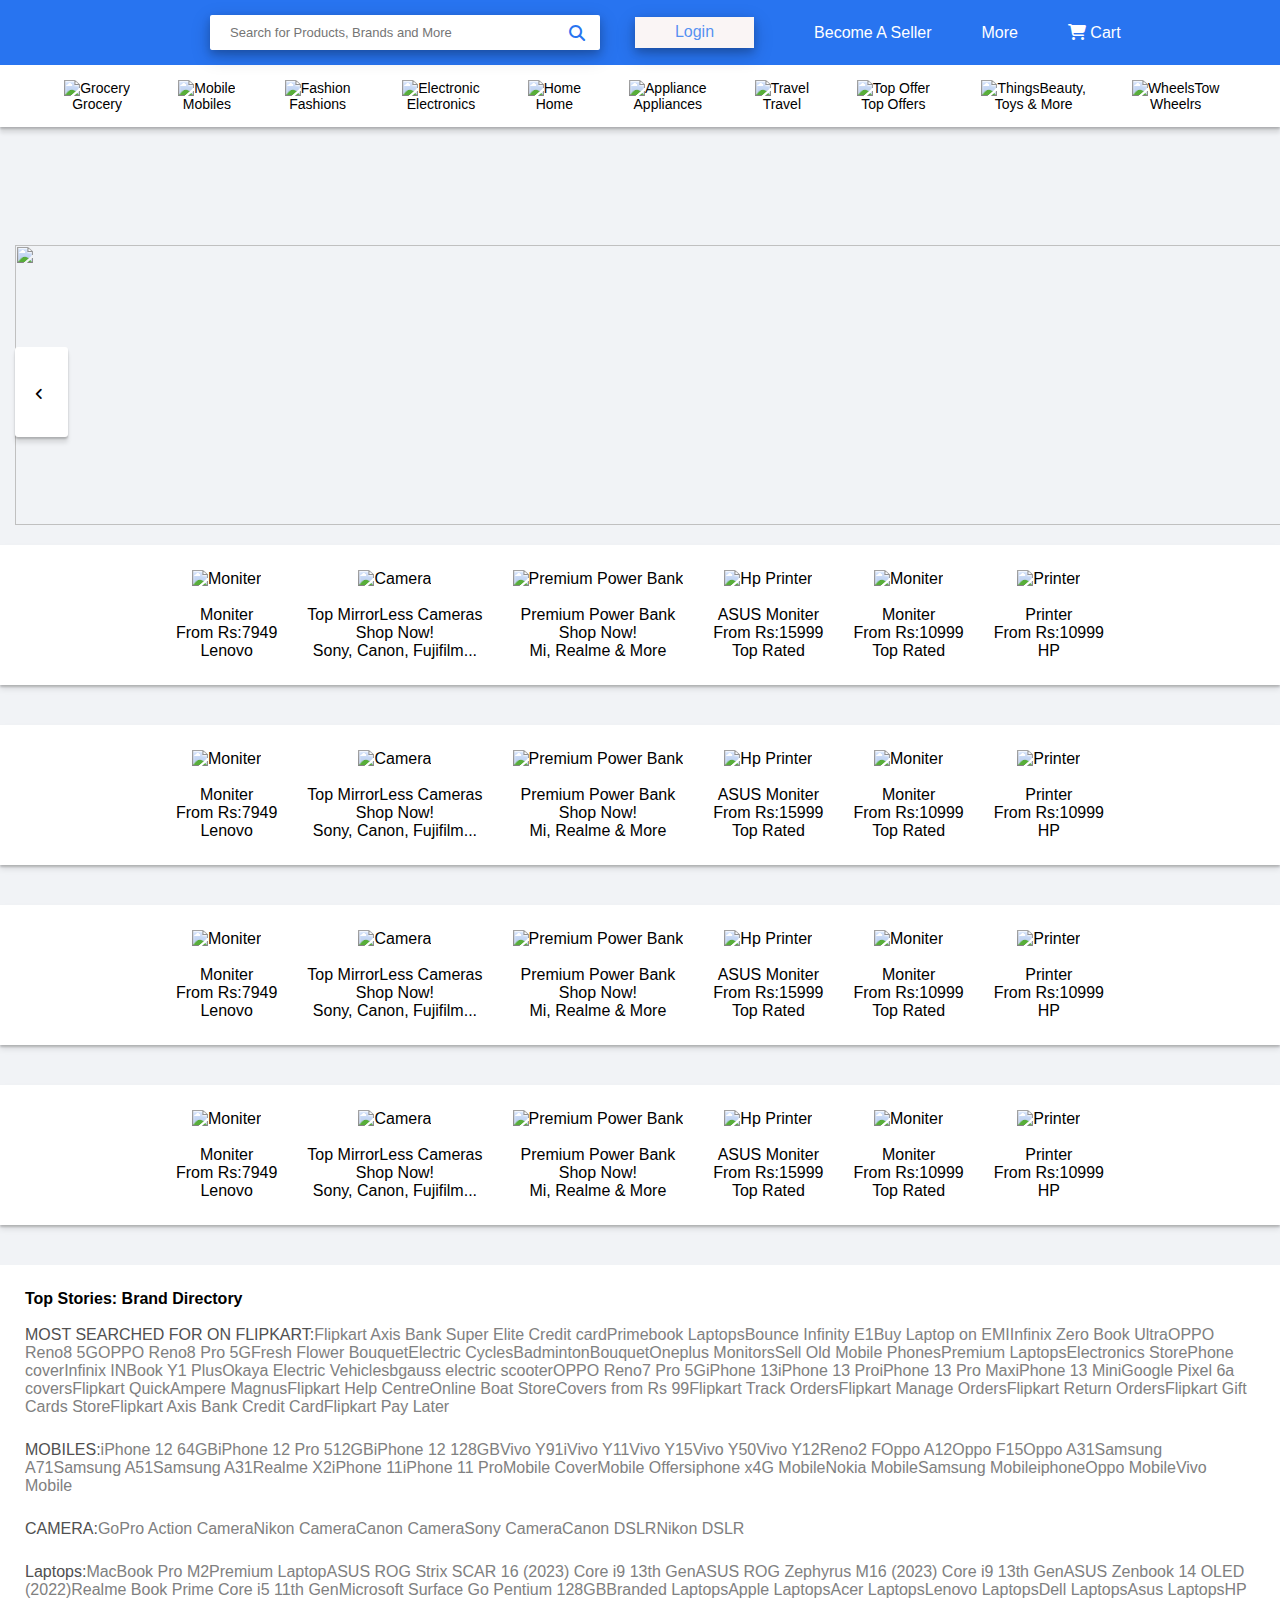
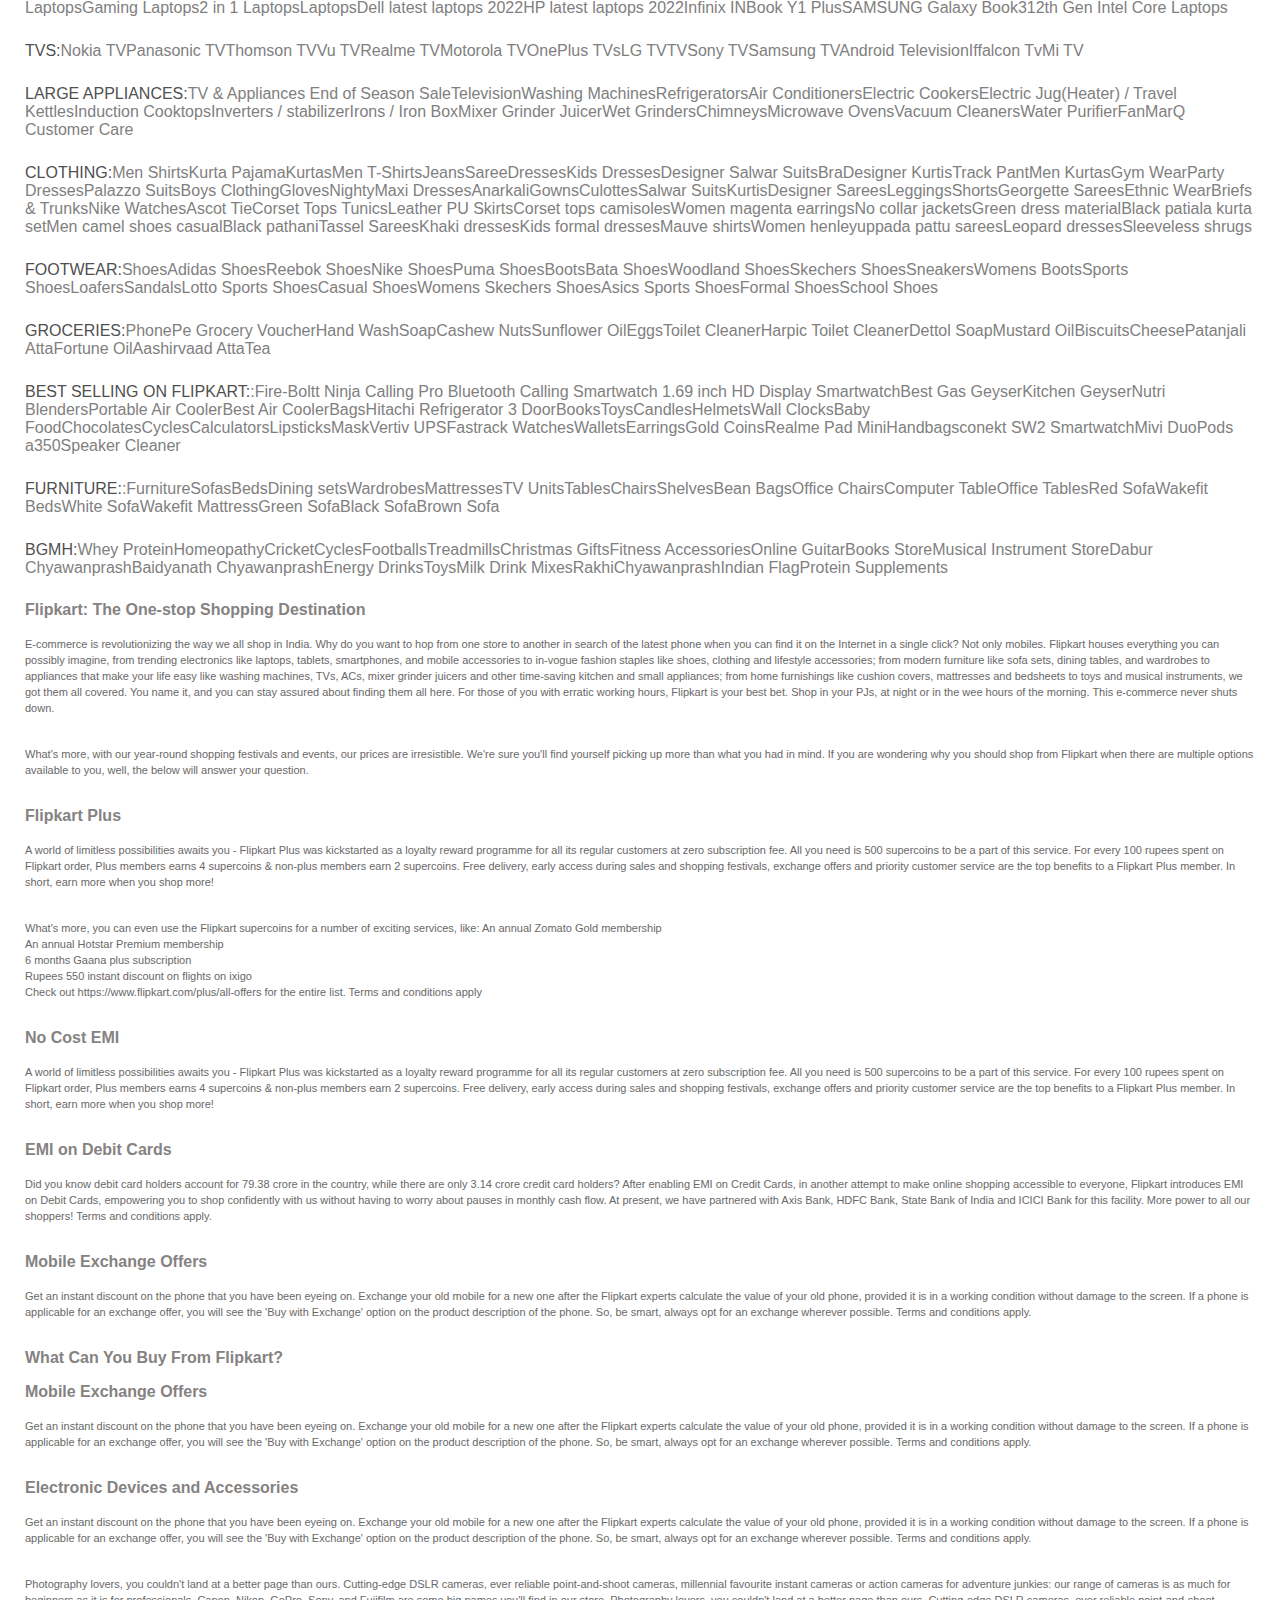
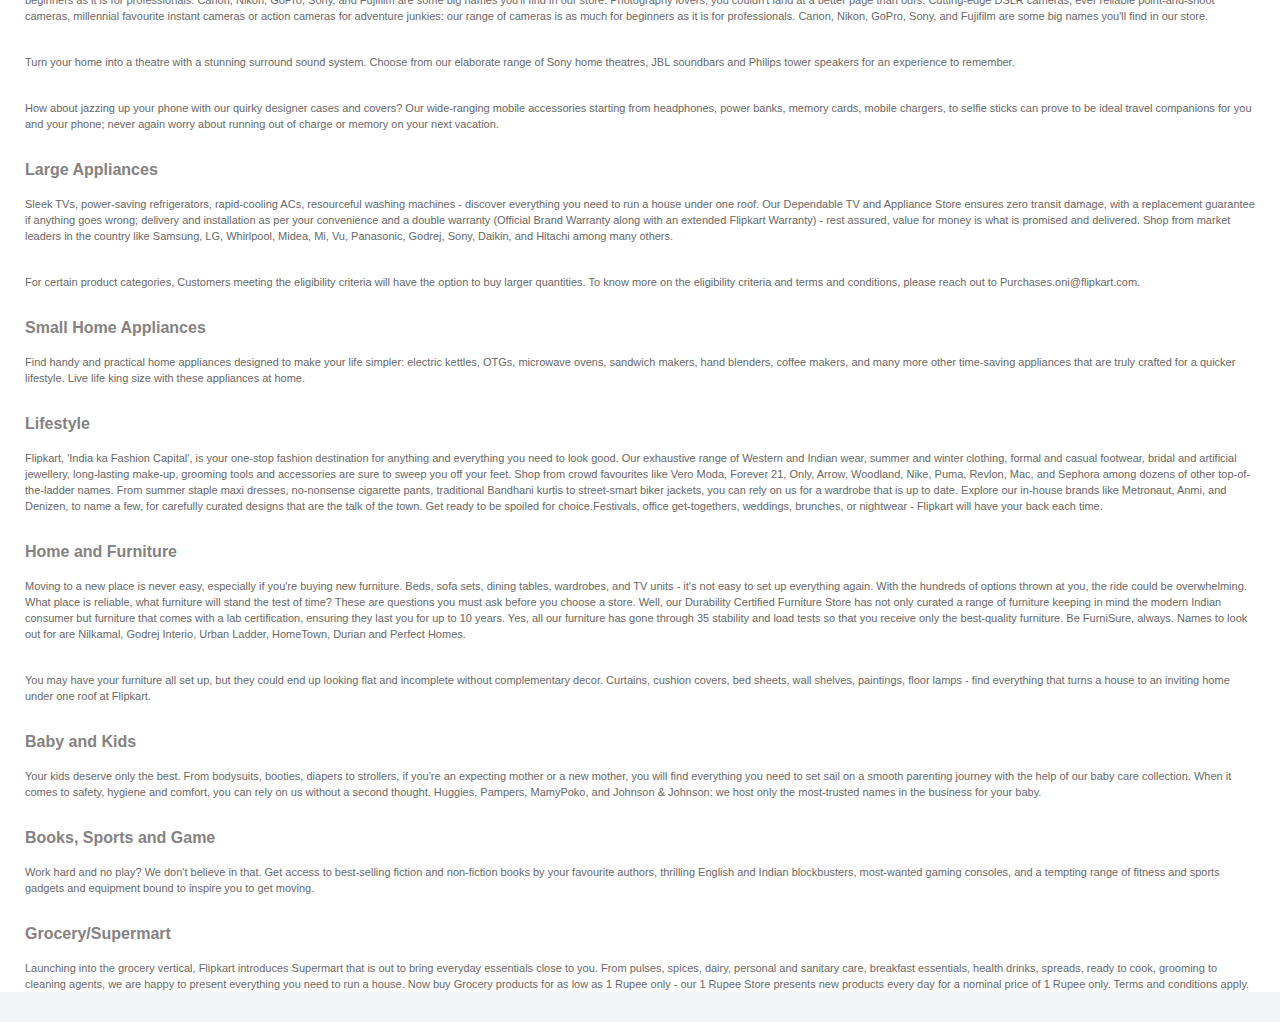
==== commit 391d450b: "banner-buttons" ====
--- a/index.html
+++ b/index.html
@@ -7,6 +7,7 @@
     <title>Flipkart</title>
     <link rel="stylesheet" href="./style.css">
     <link rel="stylesheet" href="https://cdnjs.cloudflare.com/ajax/libs/font-awesome/6.4.0/css/all.min.css">
+    
     
 </head>
 <body>
@@ -41,24 +42,19 @@
         <button class="popup-login-btn" type="submit"> Request OTP</button>
         <br>
         <P class="flipcart-new-account"><a href="#" >New to Flipkart? Create an Account</a></P>
+        <p>for git</p>
     </div> 
     <div class="cross-btn">
         <i class="fa-sharp fa-regular fa-xmark" style="border: none;"></i>
        
     </div>
-
 </div>
+
 <div class="secondary-navbar">
     <ul class="secondary-navbar-items">
         <li class="secondaryNavBarMenuHover"> <img src="https://rukminim1.flixcart.com/flap/128/128/image/29327f40e9c4d26b.png?q=100" alt="Grocery" class="Secondary-items-images"> Grocery </li>
         <li class="secondaryNavBarMenuHover"> <img src="https://rukminim1.flixcart.com/flap/128/128/image/22fddf3c7da4c4f4.png?q=100" alt="Mobile" class="Secondary-items-images">Mobiles</li>
-        <li class="secondaryNavBarMenuHover"> <img src="https://rukminim1.flixcart.com/fk-p-flap/128/128/image/d34810848b2895c9.png?q=100" alt="Fashion" class="Secondary-items-images">Fashions
-        <ul class="secondary-menu">
-            <li>
-                <!-- <a href="/All/all.html">All</a> -->
-            </li>
-        </ul>
-        </li>
+        <li class="secondaryNavBarMenuHover"> <img src="https://rukminim1.flixcart.com/fk-p-flap/128/128/image/d34810848b2895c9.png?q=100" alt="Fashion" class="Secondary-items-images">Fashions</li>
         <li class="secondaryNavBarMenuHover"> <img src="https://rukminim1.flixcart.com/flap/128/128/image/69c6589653afdb9a.png?q=100" alt="Electronic" class="Secondary-items-images">Electronics</li>
         <li class="secondaryNavBarMenuHover"> <img src="https://rukminim1.flixcart.com/flap/128/128/image/ab7e2b022a4587dd.jpg?q=100" alt="Home" class="Secondary-items-images">Home</li>
         <li class="secondaryNavBarMenuHover"> <img src="https://rukminim1.flixcart.com/flap/128/128/image/0ff199d1bd27eb98.png?q=100" alt="Appliance" class="Secondary-items-images">Appliances</li>
@@ -70,7 +66,13 @@
 </div>
 
 <main>
+    
     <div class="banner">
+        <div>
+            <button class="banner-btn-01"><i class="fa-solid fa-angle-left"></i></button>
+            <button class="banner-btn-02"><i class="fa-solid fa-angle-right"></i></button>
+        </div>
+        <img src="" alt="">
         <img src="https://rukminim1.flixcart.com/fk-p-flap/844/140/image/62d1db714bbec85e.jpg?q=50" alt="" class="banner-img">
     </div>
     <div class="list-1">
@@ -298,6 +300,7 @@
 </footer>
 
 <script src="./script.js"></script>
+<script src="https://kit.fontawesome.com/a076d05399.js" crossorigin="anonymous"></script>
     
 </body>
 
--- a/style.css
+++ b/style.css
@@ -214,6 +214,32 @@
 
 
 
+.banner-btn-01 {
+    position: relative;
+    /* margin: 10px 25px 12px 30px; */
+    top: 220px;
+    left: 15px;
+    padding: 40px 25px 35px 20px;
+    background-color: white;
+    border-radius: 3px;
+    border: none;
+    box-shadow: 0 2px 2px 0 rgba(0, 0, 0, 0.2), 0 6px 4px 0 rgba(0, 0, 0, 0.10);
+
+}
+
+.banner-btn-02 {
+    position: relative;
+    /* margin: 10px 25px 12px 30px; */
+    top: 220px;
+    right: -1269px;
+    padding: 40px 25px 35px 20px;
+    background-color: white;
+    border-radius: 3px;
+    border: none;
+    font-weight: 40;
+    box-shadow: 0 2px 2px 0 rgba(0, 0, 0, 0.2), 0 6px 4px 0 rgba(0, 0, 0, 0.10);
+
+}
 .secondary-navbar{
     display: flex;
     list-style: none;
@@ -242,7 +268,7 @@
 .banner-img{
     width: 100%;
     height: 280px;
-    margin: 20px 0px 20px 0px;
+    margin: 10px 15px 20px 15px;
 }
 .search-icon{
     position: relative;
